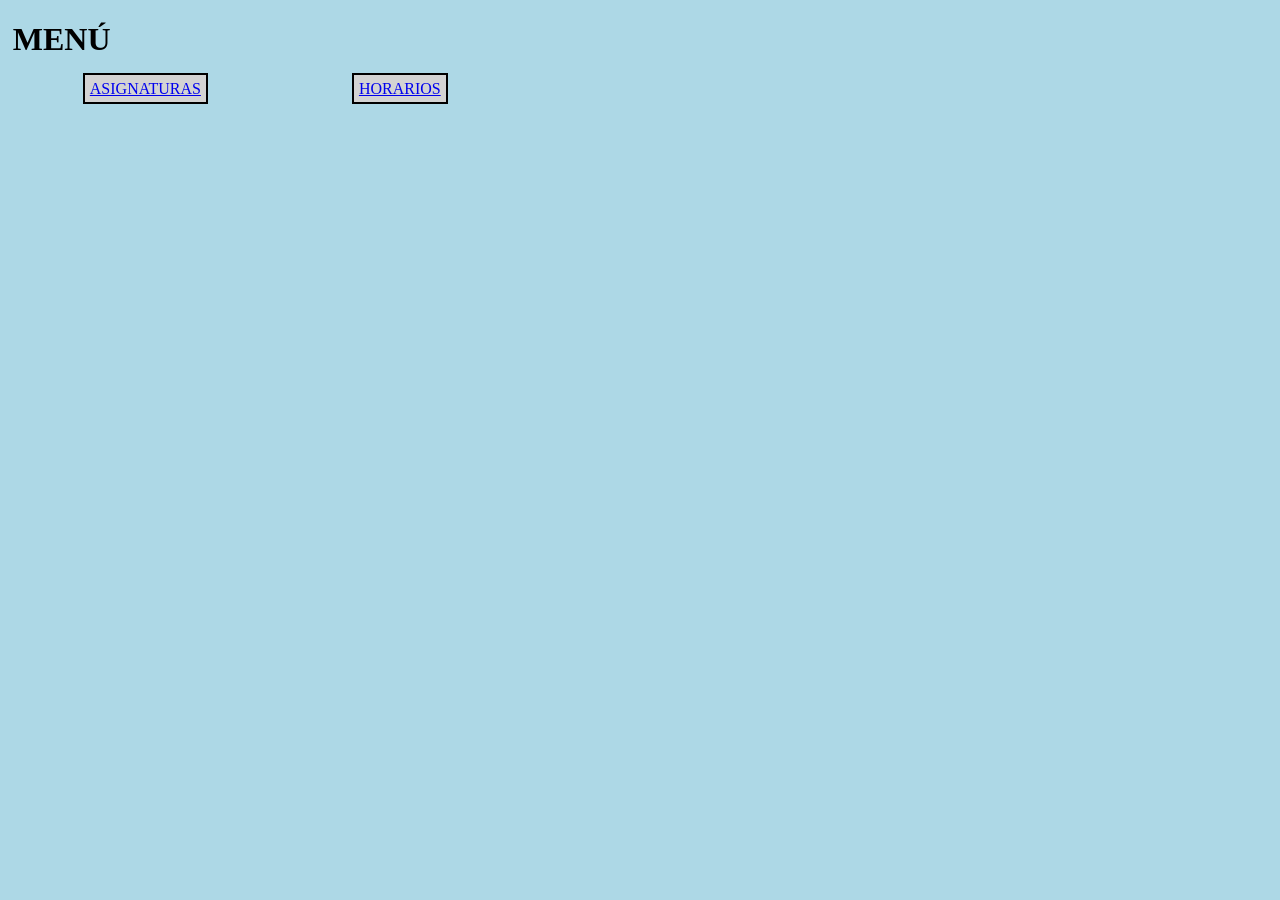
==== MVC/vista/menu.html @ 0f407066 "Creación de index.php y modificaciones en el proyecto para el funcionamiento de este" ====
<!DOCTYPE html>
<html lang="es">
    <head>
        <meta charset="UTF-8">
        <meta name="viewport" content="width=device-width, initial-scale=1.0">
        <link rel="stylesheet" href="style.css">
        <title>Document</title>
    </head>
    <body>
        <h1>MENÚ</h1>
        <div>
            <a href="../../index.php?controlador=Casignatura&metodo=obtenerAsignaturas">ASIGNATURAS</a>
            <a href="../../index.php?controlador=Chorario&metodo=obtenerClasesHorario">HORARIOS</a>
        </div>
    </body>
</html>
---- MVC/vista/style.css ----
html {
    background-color: lightblue;
}

body {
    width: 95.7%; /* 957px */
    margin: 1%; /* 10px respcto a 1000px html */
    background-color: lightblue;
}

form {
    width: 67.92058516196447%; /* 650px width y 957px body (+ 10+10 padding: 750px)*/
    margin: 2.089864158829676%; /* 20px margin y 957px body */
    padding: 1.044932079414838%; /* 10px margin y 957px body */
    background-color: paleturquoise;
}

label {
    display: block;
}

select {
    padding: 0.7692307692307692%; /* 5px padding y 650px width form */
    background-color: palegreen;
    border: solid 1px black;
}

input[type="submit"] {
    padding: 0.7692307692307692%; /* 5px padding y 650px width form */
    background-color: palevioletred;
    border: solid 1px black;
}

a {
    background-color: lightsteelblue;
    padding: 0.522466039707419%; /* 5px padding y 957px width body */
    margin: 0.522466039707419%; /* 5px margin y 957px width body */
    border: solid 1px black;
}

table {
    margin: 20px;
    border-collapse: collapse;
}

table, td, th {
    border: solid 2px black;
    padding: 10px;
}

a {
    padding: 5px;
    border: solid 2px black;
    margin: 70px;
    background-color: lightgray;
}

td a {
    margin: 5px;
}

th {
    background-color: palegreen;
}

td {
    background-color: paleturquoise;
}
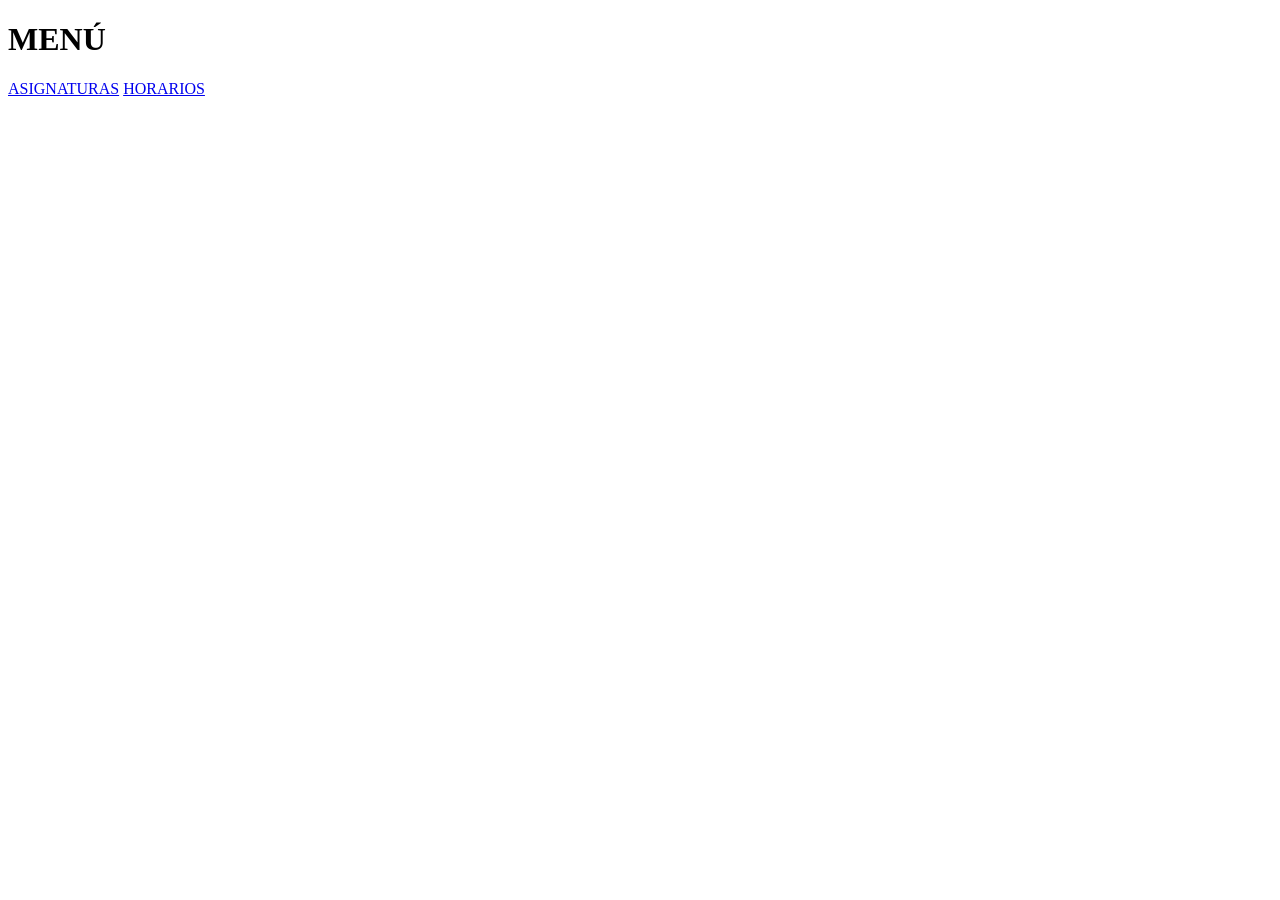
==== commit 064988cd: "Vista corregida y clase controlador y modelo para Clases. Vista por defecto de index.php = menu.html" ====
--- a/MVC/vista/menu.html
+++ b/MVC/vista/menu.html
@@ -3,14 +3,14 @@
     <head>
         <meta charset="UTF-8">
         <meta name="viewport" content="width=device-width, initial-scale=1.0">
-        <link rel="stylesheet" href="style.css">
+        <link rel="stylesheet" href="MVC/vista/style.css">
         <title>Document</title>
     </head>
     <body>
         <h1>MENÚ</h1>
         <div>
-            <a href="../../index.php?controlador=Casignatura&metodo=obtenerAsignaturas">ASIGNATURAS</a>
-            <a href="../../index.php?controlador=Chorario&metodo=obtenerClasesHorario">HORARIOS</a>
+            <a href="index.php?controlador=Casignatura&metodo=obtenerAsignaturas">ASIGNATURAS</a>
+            <a href="index.php?controlador=Chorario&metodo=obtenerClasesHorario">HORARIOS</a>
         </div>
     </body>
 </html>
